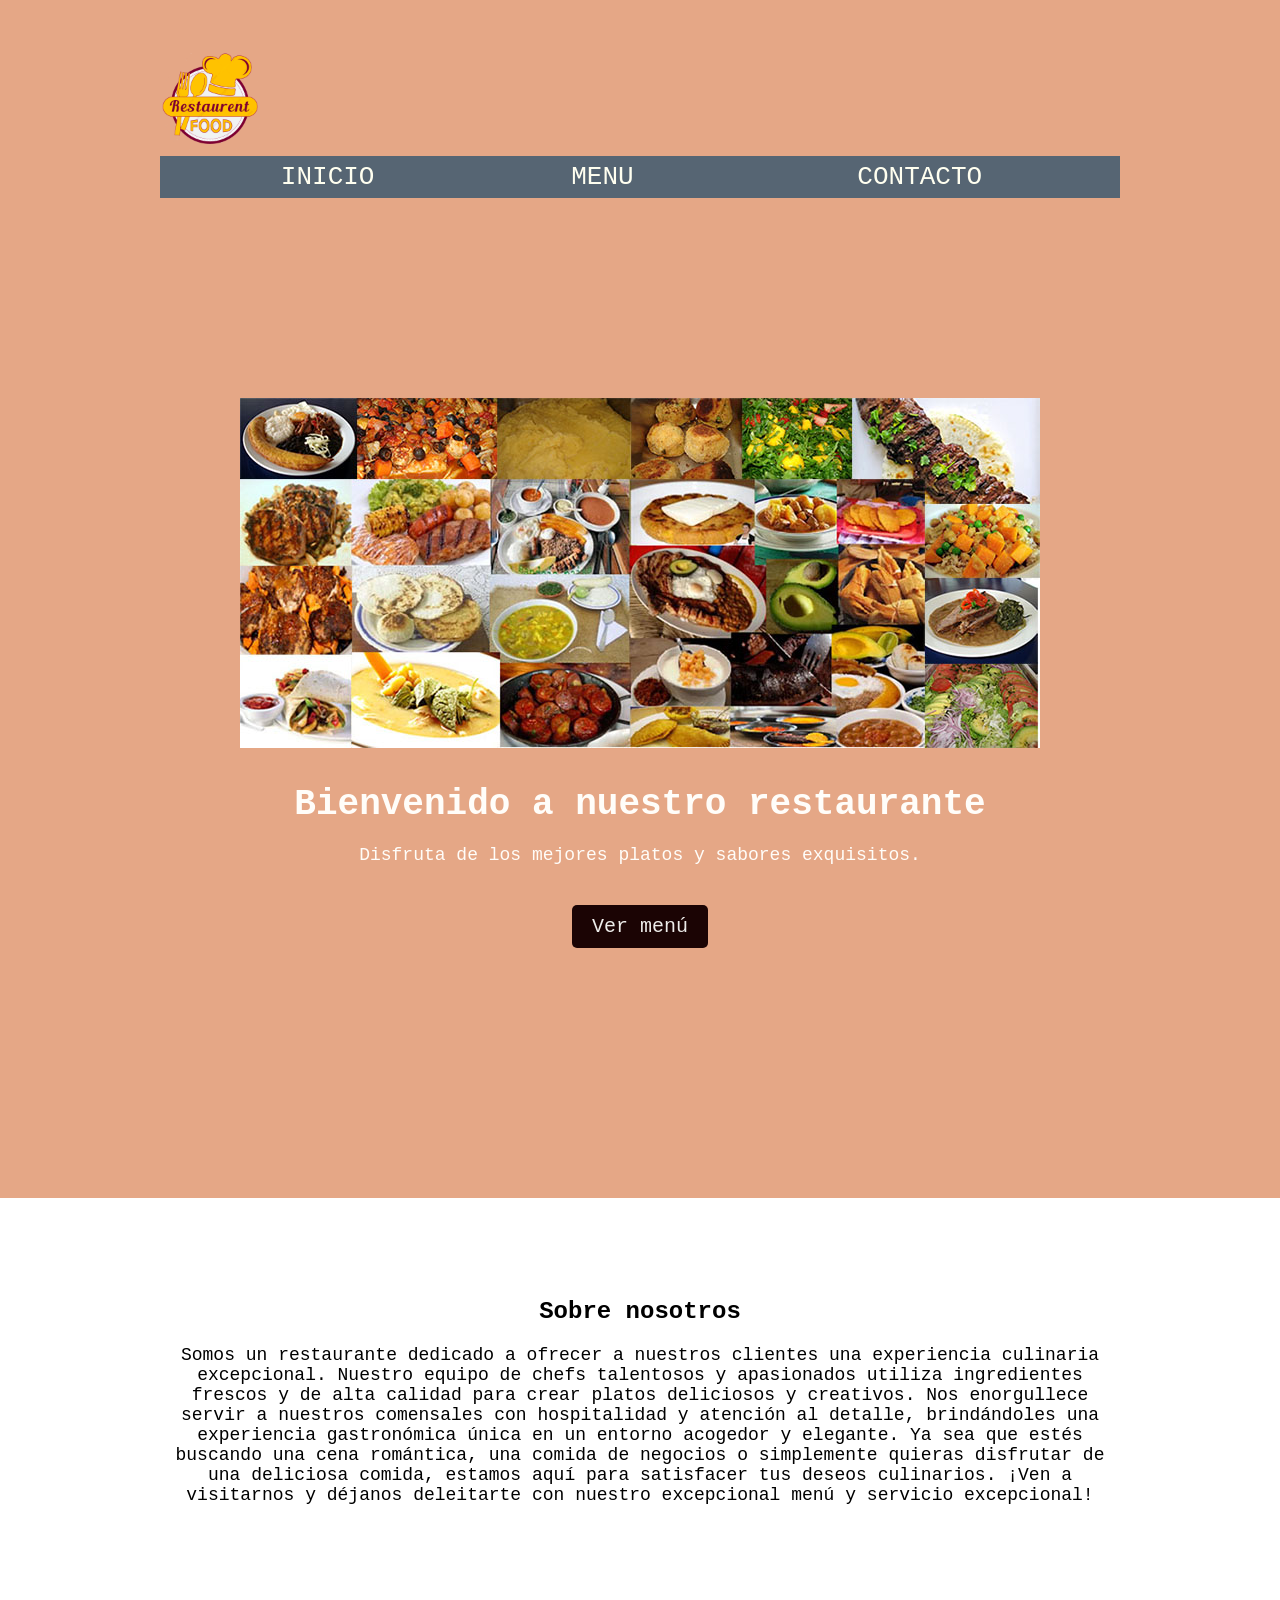
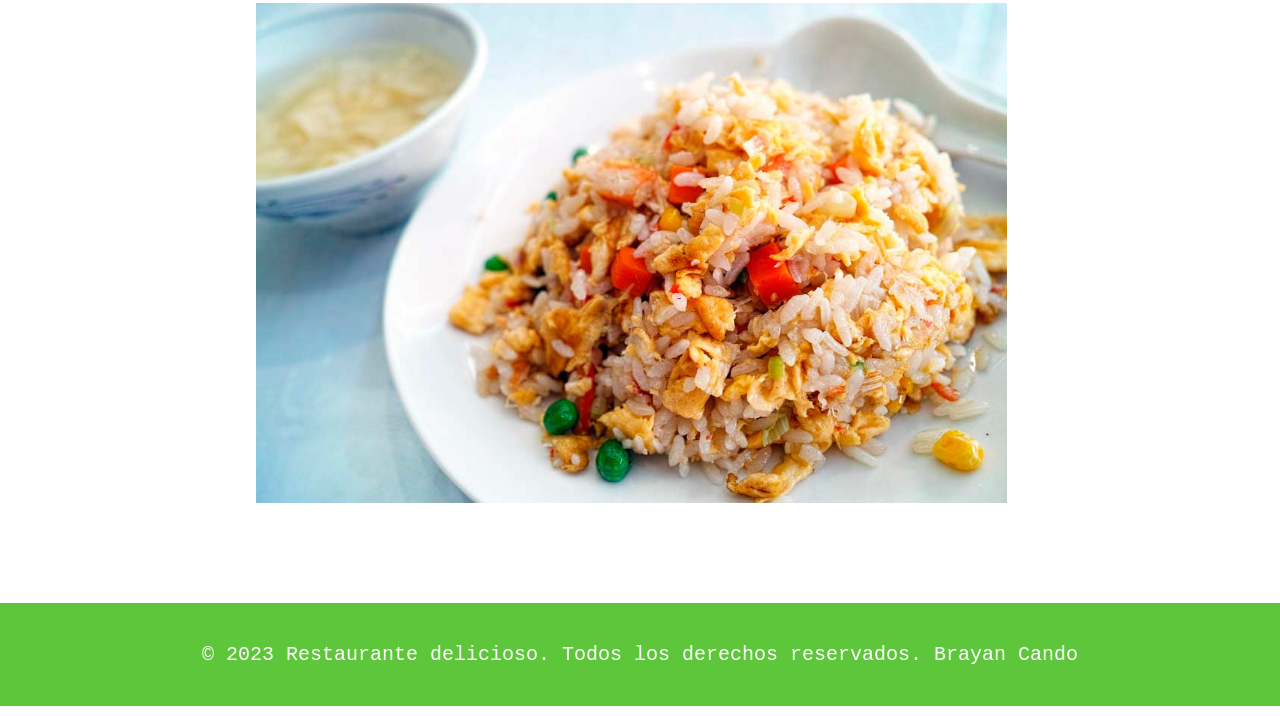
==== Structure/Index.html @ e1be13ac "hola mundo" ====
<!DOCTYPE html>
<html>
<head>
    <title>Restaurante delicioso</title>
    <link rel="stylesheet" href="../Style/inicio_estilo.css">
</head>
<body>
    <header>
        <nav>
            <div class="container">
                <img src="../imagenes/logo.png"class="logo">
                <ul class="nav-menu">
                    <table border="0" align="center" width="100%" bgcolor="#566573">
                        <tr>
                            <td colspan="3">
                                <table border="0" align="center" width="100%" bgcolor="#566573">
                                    <tr>                      
                                        <td align="center">
                                            <li><a href="Index.html"><font size="6" color="FFFFF">INICIO</font></a></li>
                                        </td>
                                        <td align="center">
                                            <li><a href="menu.html"><font size="6" color="FFFFF">MENU</font></a></li>
                                        </td>
                                        <td align="center">
                                            <li><a href="contacto.html"><font size="6" color="FFFFF">CONTACTO</font></a></li>
                                        </td>
                                    </tr>
                                </table>
                            </td>
                        </tr>
                    </table>
                </ul>
            </div>
        </nav>
        <div class="hero">
            <div class="container">
                <img src="../imagenes/collage.jpg" alt="Plato 3: Caldo de Bola">
                <h2 class="hero-title">Bienvenido a nuestro restaurante</h2>
                <p class="hero-description">Disfruta de los mejores platos y sabores exquisitos.</p>
                <a href="../Structure/menu.html" class="button">Ver menú</a>
            </div>
        </div>
    </header>
    <main>
        <section class="about-section">
            <div class="container">
                <h2 class="section-title">Sobre nosotros</h2>
                <p class="section-description">
                    Somos un restaurante dedicado a ofrecer a nuestros 
                    clientes una experiencia culinaria excepcional. Nuestro equipo de chefs talentosos y apasionados 
                    utiliza ingredientes frescos y de alta calidad para crear platos deliciosos y creativos. 
                    Nos enorgullece servir a nuestros comensales con hospitalidad y atención al detalle,
                    brindándoles una experiencia gastronómica única en un entorno acogedor y elegante. 
                    Ya sea que estés buscando una cena romántica, una comida de negocios o simplemente
                    quieras disfrutar de una deliciosa comida, estamos aquí para satisfacer tus deseos culinarios. 
                    ¡Ven a visitarnos y déjanos deleitarte con nuestro excepcional menú y servicio excepcional!
                </p>
            </div>
        </section>
        <div class="gallery">
            <div class="gallery__">
                <img src="../imagenes/chaulafan.jpg" alt="">
                <img src="../imagenes/ceviche.jpg" alt="">
                <img src="../imagenes/caldo_bola.jpg" alt="">
            </div>
        </div>
    </main> 
    <footer>
        <div class="container">
            <p>&copy; 2023 Restaurante delicioso. Todos los derechos reservados. Brayan Cando</p>
        </div>
    </footer>
</body>
</html>
---- Style/inicio_estilo.css ----
/* Estilos generales */
body {

    font-family:monospace;
    font-size:x-large;
    margin: 0;
    padding: 0;
}
.container {
    
    max-width: 960px;
    margin: 0 auto;
    padding: 0 20px;
}  
/* Encabezado */
header {
    background-color: #e5a786;
    padding: 50px 0;
}  
.logo {
  width: 100px;
  height: 100px;
  background-size: cover;
} 
.nav-menu {
    list-style-type: none;
    margin: 0;
    padding: 0;
    text-align: right;
}  
.nav-menu li {
    display: inline-block;
    margin-left: 10px;
}  
.nav-menu li a {
    height: 45px; 
    padding-left: 5px;
    padding-right: 5px; 	
    margin-bottom: 20px; 
    margin-top: 10px; 	
    font-family:monospace;
    color: #333;
    text-decoration: none;
}  
/* Sección de héroe */
.hero {
    background-image: url(hero-image.jpg);
    background-size: cover;
    background-position: center;
    color: #fffdf9;
    padding: 200px 0;
    text-align: center;
}  
.hero-title {
    font-size: 36px;
    margin-bottom: 20px;
}  
.hero-description {
    font-size: 18px;
    margin-bottom: 40px;
}  
.button {
    display: inline-block;
    background-color: #1b0404;
    color: #edecea;
    padding: 10px 20px;
    text-decoration: none;
    border-radius: 5px;
}  
/* Sección "Sobre nosotros" */
.about-section {
    padding: 80px 0;
    text-align: center;
}  
.section-title {
    font-size: 24px;
    margin-bottom: 20px;
}  
.section-description {
    font-size: 18px;
}  
  /* Sección de menú */
.menu-section {
    background-color: #dbc16b;
    padding: 80px 0;
}  
.menu-item {
    text-align: center;
    margin-bottom: 40px;
}  
.menu-item img {
   
    width: 300px;
    height: 200px;
    object-fit: cover;
    margin-bottom: 10px;
}  
.menu-item-title{
    font-size: 24px;
    margin-bottom: 10px;
}  
.menu-item-description {
    font-size: 16px;
}
.gallery{
  width: 60%;
  margin: auto;
  justify-content: center;
}
.gallery__ {
  margin: auto;
  height: 600px;
  position: relative;
}
.gallery__ img {
  height: 500px;
  position: absolute;
  object-fit: cover;
  opacity: 0;
  transition: opacity 0.5s ease-in-out;
}
.gallery__ img:first-child {
  opacity: 1;
}

.gallery__:hover img {
  opacity: 0;
}

.gallery__:hover img:last-child {
  opacity: 1;
}
.reservation-section {
    background-color: #e5b973;
    padding: 80px 0;
    text-align: center;
}  
.reservation-form input,
.reservation-form button {
    display: block;
    margin: 10px auto;
    padding: 10px;
    width: 300px;
}
  /* Pie de página */
footer{
    background-color: #5dc63a;
    color: #fff;
    padding: 20px 0;
    text-align: center;
}
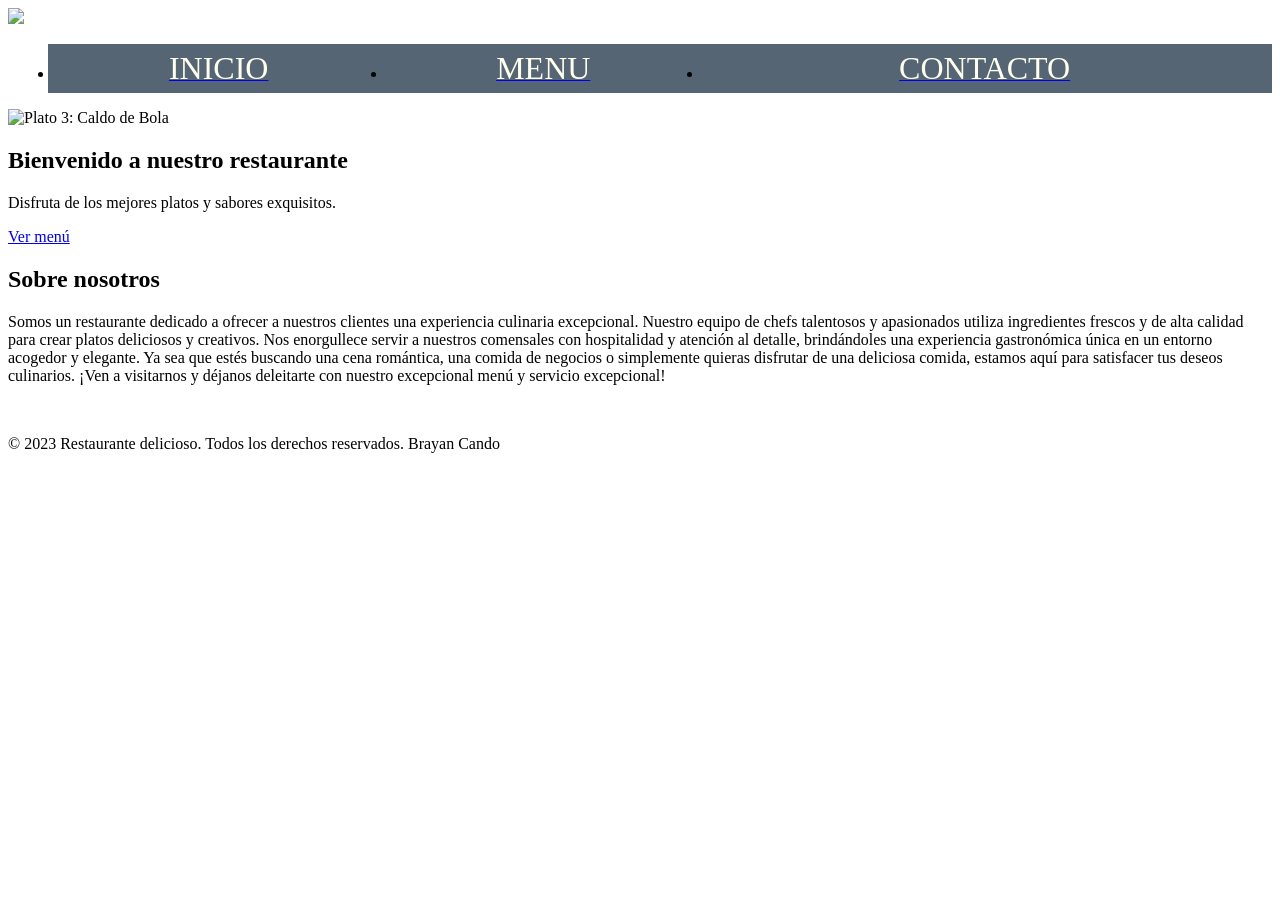
==== commit 69c0eb2f: "cambio de rutas" ====
--- a/Structure/Index.html
+++ b/Structure/Index.html
@@ -2,13 +2,13 @@
 <html>
 <head>
     <title>Restaurante delicioso</title>
-    <link rel="stylesheet" href="../Style/inicio_estilo.css">
+    <link rel="stylesheet" href="./Style/inicio_estilo.css">
 </head>
 <body>
     <header>
         <nav>
             <div class="container">
-                <img src="../imagenes/logo.png"class="logo">
+                <img src="./imagenes/logo.png"class="logo">
                 <ul class="nav-menu">
                     <table border="0" align="center" width="100%" bgcolor="#566573">
                         <tr>
@@ -34,10 +34,10 @@
         </nav>
         <div class="hero">
             <div class="container">
-                <img src="../imagenes/collage.jpg" alt="Plato 3: Caldo de Bola">
+                <img src="./imagenes/collage.jpg" alt="Plato 3: Caldo de Bola">
                 <h2 class="hero-title">Bienvenido a nuestro restaurante</h2>
                 <p class="hero-description">Disfruta de los mejores platos y sabores exquisitos.</p>
-                <a href="../Structure/menu.html" class="button">Ver menú</a>
+                <a href="./Structure/menu.html" class="button">Ver menú</a>
             </div>
         </div>
     </header>
@@ -59,9 +59,9 @@
         </section>
         <div class="gallery">
             <div class="gallery__">
-                <img src="../imagenes/chaulafan.jpg" alt="">
-                <img src="../imagenes/ceviche.jpg" alt="">
-                <img src="../imagenes/caldo_bola.jpg" alt="">
+                <img src="./imagenes/chaulafan.jpg" alt="">
+                <img src="./imagenes/ceviche.jpg" alt="">
+                <img src="./imagenes/caldo_bola.jpg" alt="">
             </div>
         </div>
     </main> 
